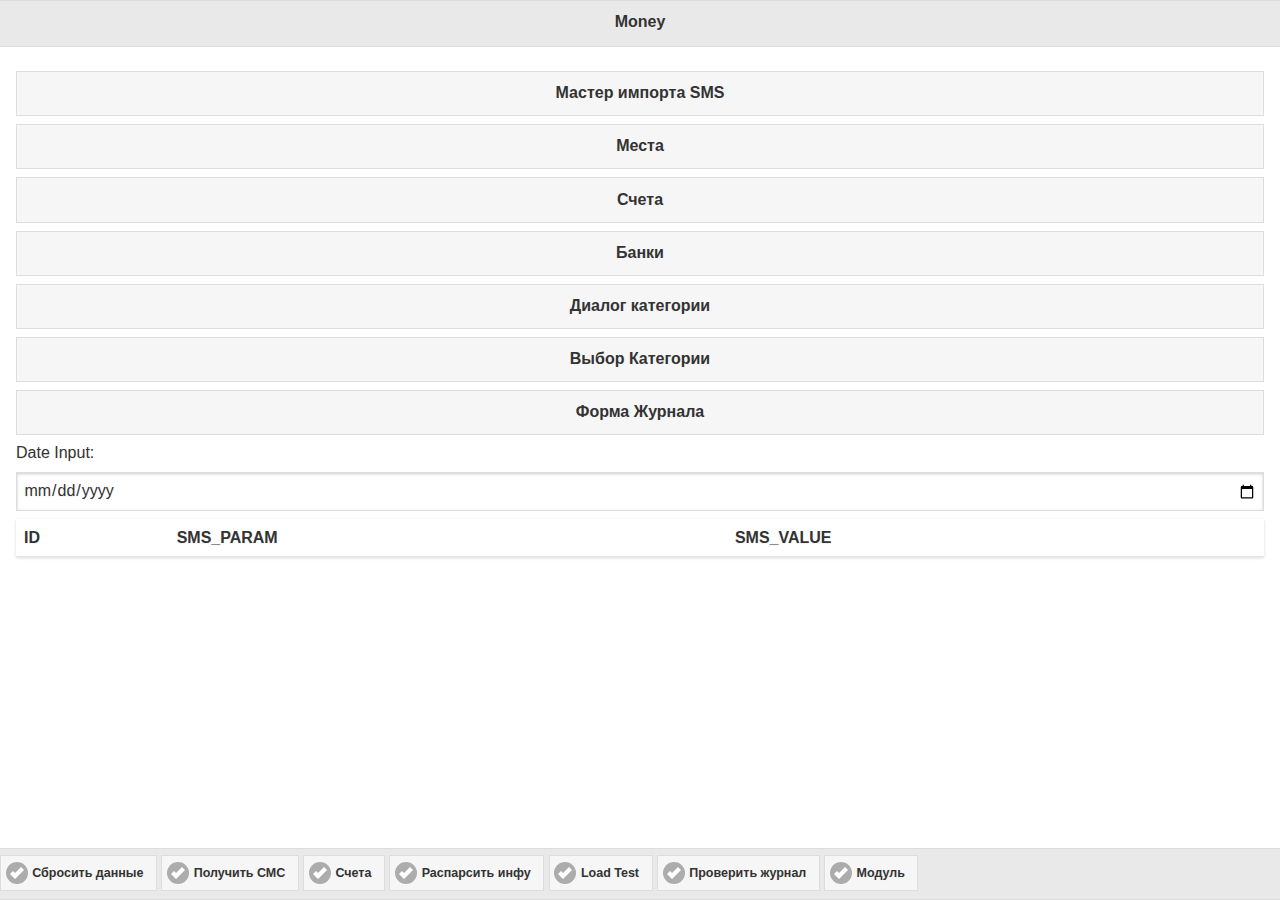
==== index.html @ b9b6a00e "Creation" ====
?
<!--
To change this template, choose Tools | Templates
and open the template in the editor.
-->
<!DOCTYPE html>
<html>
<head>
    <title>My Page</title>
	<meta name="format-detection" content="telephone=no" />
    <meta name="viewport" content="width=device-width, initial-scale=1; charset=cp1251">
	
	<link rel="stylesheet" href="jq/jquery.mobile-1.4.5.min.css"/>		
	<script src="jq/jquery-1.12.2.min.js"></script>
	<script src="jq/jquery.mobile-1.4.5.min.js"></script>
	<script src="jq/jquery.cookie.js"></script>
	<link rel="stylesheet" href="css/ex.css"/>
	<script src="js/SMS.js"></script>
	<script src="js/Test.js"></script>
	<script src="js/Db.js"></script>
	<script src="js/main.js"></script>		
	<script src="js/SmsMaster.js"></script>	
	<script src="jq/jquery.ui.datepicker.js"></script>
    <script src="js/Ledger.js"></script>
    <script src="js/LP.js"></script>
    <script src="js/Converter.js"></script>
    <script type="text/javascript" src="cordova.js"></script>
	<link rel="stylesheet" href="jq/jquery.mobile.datepicker.css"/>	
</head>
<body>
    <!-----------------------------------------YN----------------------------------->
    <!a href="#popupDialog" data-rel="popup" data-position-to="window" data-transition="pop" class="ui-btn ui-corner-all ui-shadow ui-btn-inline ui-icon-delete ui-btn-icon-left ui-btn-b"><!/a>
    
    <!-----------------------------------------MAIN--------------------------------->    
    <style type="text/css">
        .ui-page{
            background-color : white !important;           
        }
        .ui-btn{
            -moz-box-shadow: none !important;
            -webkit-box-shadow: none !important;
            box-shadow: none !important; 
            overlay : none !important;
        }
        .ui-dialog-contain
        {
            opacity: 1 !important;
            background: #FFFFFF !important;
        }
        .ui-dialog .ui-header .ui-btn-icon-notext
        {
            display: none !important;
        }
        .ui-dialog-background
        {
            opacity: 0.5;
            display: block !important;
            -webkit-transition: opacity 0.5s ease-in;
        }
        
        .ui-dialog-background.pop.in
        {
            opacity: 1;
            -webkit-transition: opacity 0.5s ease-in;
        }
        .ui-dialog
        {
            min-height: 100% !important;
            background: transparent !important;
        }
        
    </style>
    <script type="text/javascript">
        // transparent-dialogue.
        $(document).delegate('[data-role="dialog"]', 'pagebeforeshow', function (e, ui) {
            ui.prevPage.addClass("ui-dialog-background ");
        });
        
        $(document).delegate('[data-role="dialog"]', 'pagehide', function (e, ui) {
            $(".ui-dialog-background ").removeClass("ui-dialog-background ");
        });



        LoadBanks();

    </script>
	<script>
        function onLoad() {            
            if(( /(ipad|iphone|ipod|android)/i.test(navigator.userAgent) )) {
                document.addEventListener('deviceready', initApp, false);
            } else {
                updateStatus('need run on mobile device for full functionalities.');
            }            
            
        }
    
	</script>

	<div data-role="page" id="mainPage" style="height: auto">	
        <div data-role="header" data-theme="a">            
			<h1>Money</h1>
        </div>
        
        <div data-role="content">
            <a data-role="button" onclick="SmsMaster()">������ ������� SMS</a>
            <a data-role="button" onclick="Place.ShowList()">�����</a>
			<a data-role="button" onclick="ShowAccounts()">�����</a>
            <a data-role="button" onclick="ShowBanks()">�����</a>
            <a data-role="button" onclick="Category.ShowDialog()">������ ���������</a>
            <a data-role="button" onclick="ShowCategoriesModal()">����� ���������</a>
            <a data-role="button" onclick="Ledger.ShowWindow(0)">����� �������</a>



            
			<label for="date">Date Input:</label>
			<input type="date" name="date" id="date" value=""  />	
            <table data-role="table" id="table"  class="ui-body-d ui-shadow table-stripe ui-responsive" data-column-btn-theme="b">
                <thead>
                    <tr class="ui-bar-d">
                        <th data-priority="1">ID</th>                       
                        <th data-priority="1">SMS_PARAM</th>                        
                        <th data-priority="1">SMS_VALUE</th>
                    </tr>
                </thead>                    
                <tbody>
                   
                </tbody>
            </table>
            
        <!--<a href="Exercise.html" data-role="button">Excercises</a>-->
        </div>
        <div data-role="footer">
            <a data-icon="check" class="ui-btn-add" onclick="InitDb()" data-rel="dialog">�������� ������</a>
            <a data-icon="check" data-role="minus" onclick="GetSMS()" data-rel="dialog">�������� ���</a>			
            <a data-icon="check" data-role="minus" onclick="ShowAccounts()" data-rel="dialog">�����</a>
            <a data-icon="check" data-role="minus" onclick="ParseInfo()" data-rel="dialog">���������� ����</a>
            <a data-icon="check" data-role="minus" onclick="Lp()" data-rel="dialog">Load Test</a>            
            <a data-icon="check" data-role="minus" onclick="Ledger.Check()" data-rel="dialog">��������� ������</a>
            <a data-icon="check" data-role="minus" onclick="Get1()" data-rel="dialog">������</a>
						

        </div>
	</div>
    <!-------------------------------------------------SMSMASTER---------------------------------------------->
    <div data-role="dialog" id="SmsMaster">
        <script>
        
            $(document).on("pagecreate", "#SmsMaster", function(){
               
                
            });
            $(document).on('focus', 'input', function () {                
                $(this).closest('div').addClass('noshadow');
                
            });
        </script>
        <style type="text/css">
            #SmsMaster .ui-content{
                padding : 0px;
            }
            
           
            #SmsMaster .ui-navbar li a:focus{
               -moz-box-shadow: none !important;
                -webkit-box-shadow: none !important;
                box-shadow: none !important; 
            }
            #SmsMaster .active {
                opacity : 1 !important; 
                background:LightGreen !important;
                text-shadow : none !important;                                
            }     
            #SmsMaster .ui-btn:focus {
                outline: 0;
            }
            .ui-tabs-panel {
                padding : 10px !important;
            }
        </style>
        
        <div data-role="header" data-theme="d">
            <h1>Dialog</h1>
        </div>
        <div data-role="content">  
            <div data-role="tabs" id="SmsMasterTabs" style="height:300px; width:100%; padding:0px; ">                
                <div data-role="navbar" class="noshadow" id = "nb">
                    <ul>
                        <li class="ui-disabled"><a id="FirstStep" data-theme="a" href="#one">one</a></li>
                        <li class="ui-disabled"><a id="SecondStep" data-theme="a" href="#two">two</a></li>
                        <li class="ui-disabled"><a id="Third" data-theme="a" href="#three">three</a></li>
                    </ul>
                </div>
                <div id="one">
					<div data-role="content">
						<label for="basic">���� ������:</label>
						<input type="date" name="importDateFrom" id="importDateFrom" value=""/>
						<div class="ui-field-contain">
							<label for="smsBankList" class="select">���:</label>
							<select class="bankList" name="smsBankList" id="smsBankList">								
							</select>
						</div>
					</div>
					<div data-role="footer">            						
                        <a data-icon="carat-r" class="ui-btn-forward ui-btn-right ui-active" data-iconpos="right" onclick="SelectReceiver()" data-rel="dialog">Next</a>
					</div>     
                </div>
                <div id="two">
                   <a data-role="button" onclick="LoadAcc()" data-rel="dialog">Load</a>                
                   <div data-role="footer">            
                        <a data-icon="carat-r" class="ui-btn-forward ui-btn-right" data-iconpos="right" onclick="AnalyzeLedger()" data-rel="dialog">Next</a>
                        <a data-icon="carat-l" class="ui-btn-back ui-btn-left" data-iconpos="left" onclick="CloseSmsMaster()" data-rel="dialog">Back</a>
                   </div>  
                </div>
                <div id="three">                     
                   <div data-role="footer">            
                        <a data-icon="carat-r" class="ui-btn-forward ui-btn-right" data-iconpos="right" onclick="CreateReceiver()" data-rel="dialog">Next3</a>
                   </div>  
                </div>
                
            </div>
        </div>
    </div>
    <!-------------------------------------------------ACCOUNTS---------------------------------------------->
    <div data-role="dialog" id="AccountSelect" style="height: auto">	                       
        <div data-role="content">
            <ul id="accountSelList">
			</ul>
        </div>        
	</div>
	<div data-role="page" id="Accounts" style="height: auto">	
        <div data-role="header" data-theme="a">
            <a data-rel="back" data-icon="back" class="ui-btn-left">�����</a>
			<h1>Money</h1>
        </div>
        <div data-role="content">
            <table data-role="table" id="accountList"  class="ui-body-d ui-shadow table-stripe ui-responsive" data-column-btn-theme="b">
                <thead>
                    <tr class="ui-bar-d">
                        <th data-priority="1">���</th>                       
                        <th data-priority="1">����</th>                        
                        <th data-priority="1">������</th>
                    </tr>
                </thead>                    
                <tbody>
                   
                </tbody>
            </table>    
        <!--<a href="Exercise.html" data-role="button">Excercises</a>-->
        </div>
        <div data-role="footer">            
            <a data-icon="plus" class="ui-btn-add" onclick="Account.setAccount(0)" data-rel="dialog">�������� ����</a>
        </div>
	</div>
    <div data-role="dialog" id="AccountMenu">         
        <div data-role="header" data-theme="d">
            <h1>����</h1>
        </div>
        <div data-role="content">  
            <label for="nameAcc">���:</label>
            <input type="text" name="nameAcc" id="nameAcc" value="" data-mini="true" />
            <label for="codeAcc">��� �����\�����</label>
            <input type="text" name="codeAcc" id="codeAcc" value="" data-mini="true" />
            <div class="ui-field-contain">
                <label for="accTypeList" class="select" >���:</label>
                <select name="accTypeList" id="accTypeList" text = "">
                    <option>��������</option>
					<option>��������� �����</option>
					<option>��������� �����</option>
					<option>�������������� �����</option>
					<option>����</option>
					<option>�����</option>
                </select>
            </div>
			<div class="ui-field-contain">
                <label for="accBankList" class="select" value = "0">����:</label>
                <select class="bankList" name="accBankList" id="accBankList">
                </select>
            </div>
			
			<label for="basic">���� ��������:</label>
            <input type="date" name="dateAcc" id="dateAcc" value=""  />	
            
        </div>
        <div data-role="footer">            
            <a data-icon="check" class="ui-btn-forward ui-btn-right" data-iconpos="right" onclick="SetAcc()" data-rel="dialog">Next3</a>
        </div>        
    </div>
    <!-------------------------------------------------BANKS---------------------------------------------->
    <div data-role="page" id="Banks" style="height: auto">	
        <div data-role="header" data-theme="a">
            <a data-rel="back" data-icon="back" class="ui-btn-left">�����</a>
			<h1>�����</h1>
        </div>
        <div data-role="content">
            <table data-role="table" id="bankList"  class="ui-body-d ui-shadow table-stripe ui-responsive" data-column-btn-theme="b">
                <thead>
                    <tr class="ui-bar-d">
                        <th data-priority="1">���</th>                       
                        <th data-priority="1">��� � ���</th>
                        <th data-priority="1">���</th>                        
                    </tr>
                </thead>                    
                <tbody>                   
                </tbody>
            </table>    
        <!--<a href="Exercise.html" data-role="button">Excercises</a>-->
        </div>
        <div data-role="footer">            
            <a data-icon="plus" class="ui-btn-add" onclick="AddBank()" data-rel="dialog">����� ����</a>
        </div>
	</div>
    <div data-role="dialog" id="BankMenu">               
        <div data-role="header" data-theme="d">
            <h1>����</h1>
        </div>
        <div data-role="content">  
            <label for="basic">���:</label>
            .<input type="text" name="nameBank" id="nameBank" value="" data-mini="true" />
            <label for="basic">��� � ���:</label>            
            <input type="text" name="codeBank" id="codeBank" value="" data-mini="true" />
            <label for="basic">���:</label>
            <input type="text" name="bicBank" id="bicBank" value=""  />	
        </div>
        <div data-role="footer">            
            <a data-icon="check" class="ui-btn-forward ui-btn-right" data-iconpos="right" onclick="SetBank()" data-rel="dialog">��</a>
        </div>        
    </div>
    <!----------------------------------------------CATEGORIES--------------------------------------------------------->
    <script>
        $(document).on("pagecreate","#Categories",function(){
            $(".ui-collapsible h2 a").on("taphold",function(el){
                alert(el.currentTarget.parentNode.parentNode.getAttribute('value'));
            });
            
        });    

    </script>
    <style>
            .ui-collapsible-content{
                padding-left : 0px;
                padding-right : 0px;
                padding-top : 0px;
                padding-bottom : 0px;
                border-right: none !important;
                border-left: none !important;
                border-bottom: none !important; 
                
            }
            .ui-collapsible{
                margin : 0px;
                border-top : 0px solid black !important;
                border-right: none !important;
                border-left: none !important;
                //border-bottom: 1px solid black !important;
            }
            
            .ui-corner-all {
                -webkit-border-radius:.0 !important;
                border-radius: 0 !important;
            }
			.categoryList{
			    
			}
            .ui-collapsible h2 a{
                    padding-left: 10px;
					//margin-top: 10px !important;
					border-left: 0px !important;
					border-top: 0px !important;
					border-right: 0px !important;
					background-color: white !important;
            }
			
			
            .ui-collapsible h2 a:focus {

                -moz-box-shadow: none !important;
                -webkit-box-shadow: none !important;
                box-shadow: none !important;
            }
            .ui-collapsible h2 a:hover {

                background-color:LightSkyBlue !important;
            } 
    </style>
    <div data-role="page" id="Categories" style="height: auto">	
        
       
        <div data-role="header" data-theme="a">
            <a data-rel="back" data-icon="back" class="ui-btn-left">�����</a>
			<h1>���������</h1>
        </div>
        <div data-role="content" class="categoryContent" data-iconpos="right" data-corners="false">
                 
        </div>
        <div data-role="footer">            
            <a data-icon="plus" class="ui-btn-add" onclick="" data-rel="dialog">��������</a>
        </div>
	</div>

    
    
    <div data-role="dialog" id="CategoryDialog">
        <style>
            #CategoryDialog .ui-input-text{
                margin-left: 0px;
                margin-right: 0px;
            }
        </style>
        <div data-role="header" data-theme="d">
            <h1>���������</h1>
        </div>
        <div data-role="content">  
            <label for="nameCategoryDlg">���</label>
            <input type="text" name="nameCategoryDlg" id="nameCategoryDlg" value="" data-mini="true" />
            <label for="categorySimpleList" class="select" value = "0">��������</label>
            <select name="categorySimpleList" id="categorySimpleList">
            </select>
            <fieldset data-role="controlgroup" data-type="horizontal" id="categoryTypeDlg">
                <legend>����:</legend>
                <input type="radio" name="radio-choice-h-2" id="radio-choice-h-2a" value="+" checked="checked">
                <label for="radio-choice-h-2a">+</label>
                <input type="radio" name="radio-choice-h-2" id="radio-choice-h-2b" value="-">
                <label for="radio-choice-h-2b">-</label>
            </fieldset>

        </div>
        <div data-role="footer">
            <a data-icon="check" class="ui-btn-forward ui-btn-right" data-iconpos="right" onclick="Category.SetCategory()" data-rel="dialog">��</a>
        </div>
    </div>
    <!-----------------------------------------------LEDGER-------------------------------------->

    <div data-role="page" id="Ledger">
        <!---
        _id, _debitAcc, _creditAcc, _bank, _summa, _cur, _smsId, _categoryId,
        _transDate,  _place, _comments, _summaRur, _balance, _balanceCur
        ---->
        <script>
            $(document).on('focus', 'input', function () {
                $(this).closest('div').addClass('noshadow');

            });


        </script>
        <style type="text/css">

            #Ledger .ui-content{

                padding : 0px;
            }

            #SpendingBar a:focus {
                background: red !important;
            }


            #SpendingBar .ui-btn-active{
                background: red !important;
                color: white !important;
            }


            #AddBar a:focus {
                background: limegreen !important;
            }

            #AddBar .ui-btn-active{
                background: limegreen !important;
                color: white !important;
            }

             #TransferBar a:focus {
                 background: deepskyblue !important;
             }

            #TransferBar .ui-btn-active{
                background: deepskyblue !important;
                color: white !important;
            }
            #Ledger .active {
                opacity : 1 !important;
                background:LightGreen !important;
                text-shadow : none !important;
            }
            #Ledger .ui-btn:focus {
                outline: 0;
            }
            .ui-tabs-panel {
                padding : 20px !important;
            }
            #Ledger .ui-input-text{
                margin-left: 0px;
                margin-right: 0px;
            }
            #Ledger .ui-navbar li a{
                text-shadow:none;
                border:none;
            }
            #Ledger .ui-listview{
                margin: 0px !important;
                height: 20px !important;
            }

            #Ledger .ui-listview li a{
                background: white;
                height: 20px;
                padding: 9px;
            }
        </style>
        <script>

        </script>
        <div data-role="header" data-theme="d">
            <h1>Dialog</h1>
        </div>
        <div data-role="content">
            <div data-role="tabs" id="LedgerTabs" style="width:100%; padding:0px; ">
                <div data-role="navbar" class="noshadow" id = "operationTypeTab">
                    <ul>
                        <li id="SpendingBar"><a data-theme="a" href="#Spending" style="background: #ff868b; color: grey">one</a></li>
                        <li id="AddBar"><a data-theme="a" href="#Add" style="background: #c9ff99; color: grey">two</a></li>
                        <li id="TransferBar"><a data-theme="a" href="#Transfer" style="background: #9efffd; color: grey">three</a></li>
                    </ul>
                </div>
                <!---
                _id, _summa, _debitAcc, _creditAcc, _bank, _cur, _smsId, _categoryId,
                _transDate,  _place, _comments, _summaRur, _balance, _balanceCur
                ---->
                <div id="Spending">

                    <div class="ui-field-contain">
                        <label for="journalSummaDebit">�����</label>
                        <input type="text" id="journalSummaDebit" value="" data-mini="true"/>
                    </div>
                    <div class="ui-field-contain">
                        <label for="journalCurDebit">������:</label>
                        <input type="text" id="journalCurDebit" value="" data-mini="true"/>
                    </div>

                    <div class="ui-field-contain">
                        <label for="journalDebitAcc">�� �����</label>
                        <input type="text" id="journalDebitAcc" value="" data-mini="true"/>
                    </div>
                    <div class="ui-field-contain">
                        <label for="journalBankList" class="select">����:</label>
                        <select class="bankList" id="journalBankList">
                        </select>
                    </div>
                    <div class="ui-field-contain">
                        <label for="journalPlace">����� �������:</label>
                        <input type="text" id="journalPlace" onclick="Ledger.SetPlace()" value="" data-mini="true"/>
                    </div>
                    <div class="ui-field-contain">
                        <label for="journalDate">����:</label>
                        <input type="date" name="date" id="journalDate" value=""/>
                    </div>

                    <label for="journalCats">���������:</label>

                    <div class="container" style="height: 120px">
                        <ul id="journalCats" data-role="listview">
                            <li data-icon="false" onclick="Ledger.addCategory()"><a>��������</a></li>
                        </ul>
                    </div>

                </div>
                <div id="Add">
                    <div data-role="content">
                    </div>
                </div>
                <div id="Transfer">
                    <div data-role="content">
                        <div class="ui-field-contain">
                            <label for="journalSummaDebitT">�����</label>
                            <input type="text" id="journalSummaDebitT" value="" data-mini="true"/>
                        </div>
                    </div>
                </div>

            </div>
        </div>
        <div data-role="footer">
            <a data-icon="check" class="ui-btn-forward ui-btn-right" data-iconpos="right" onclick="Ledger.Set()" data-rel="dialog">��</a>
        </div>
    </div>
    <script>
        LoadBanks();
        LoadCategories();
        $(document).on("pagecreate","#CategorySelect",function(){
            $(".ui-collapsible h2 a").on("taphold",function(el){
                localStorage.selCategory = el.currentTarget.parentNode.parentNode.getAttribute('value');
                $("#CategorySelect").dialog('close');
            });

        });
    </script>
    <div data-role="page" id="CategorySelect">
        <style>
            /*
            #CategorySelect .categoryChildList h2 a{
                padding-left: 20px !important;
            } */
        </style>
        <div data-role="content">
            <p>������ ������� ��� ������</p>
            <div class="categoryContent" id="ccC" data-iconpos="right" data-corners="false">

            </div>
        </div>
        <div data-role="footer">
            <a data-icon="check" class="ui-btn-forward ui-btn-right" data-iconpos="right" onclick="CloseCategory()" data-rel="dialog">��</a>
        </div>
    </div>

    <div data-role="page" id="PlaceSelect">
        <script>
            Place.LoadPlaces();
        </script>
        <style>

        </style>
        <div data-role="content">
            <ul data-role="listview" id="place" data-filter="true" data-input="#filterBasic-input">
            </ul>
        </div>
        <div data-role="footer">
            <a data-icon="check" class="ui-btn-forward ui-btn-right" data-iconpos="right" data-rel="dialog">��</a>
        </div>
    </div>

    <div data-role="dialog" id="PlaceDialog">
        <style>
            #PlaceDialog .ui-input-text{
                margin-left: 0px;
                margin-right: 0px;
            }
        </style>
        <div data-role="header" data-theme="d">
            <h1>�����</h1>
        </div>
        <div data-role="content">
            <label for="namePlaceDlg">���</label>
            <input type="text" name="namePlaceDlg" id="namePlaceDlg" value="" data-mini="true" />
        </div>
        <div data-role="footer">
            <a data-icon="check" class="ui-btn-forward ui-btn-right" data-iconpos="right" onclick="Category.SetCategory()" data-rel="dialog">��</a>
        </div>
    </div>


</body>
</html>.
---- css/ex.css ----
.ui-header {
    height : 45px;
}

/*set the content to be full-width and height except it doesn't overlap the header or footer*/


/*absolutely position the footer to the bottom of the page*/
.ui-footer {
    position : absolute;
    bottom   : 0;
    left     : 0;
    width    : 100%;
    height   : 50px;
}​

.ui-checkbox{
    data-corners : false;
    border-radius: 0 !important;
}


.container {
	border:2px solid #ccc;
	width:100%;
	height: 150px;
	overflow-y: scroll;
	}
.maincontainer {
    padding: 15px !important;
    height: 300px;
    overflow-y: scroll;
}


/*specify a height for the header so we can line-up the elements, the default is 40px*/
.ui-header {
    height : 45px;
    margin-bottom: 0px !important;
}
.delete{
    background : red !important;
    border : 0px;
}
.yes{
   background : green !important;
   border : 0px;
}


.cancel{
    background : grey !important;
    border : 0px;
}
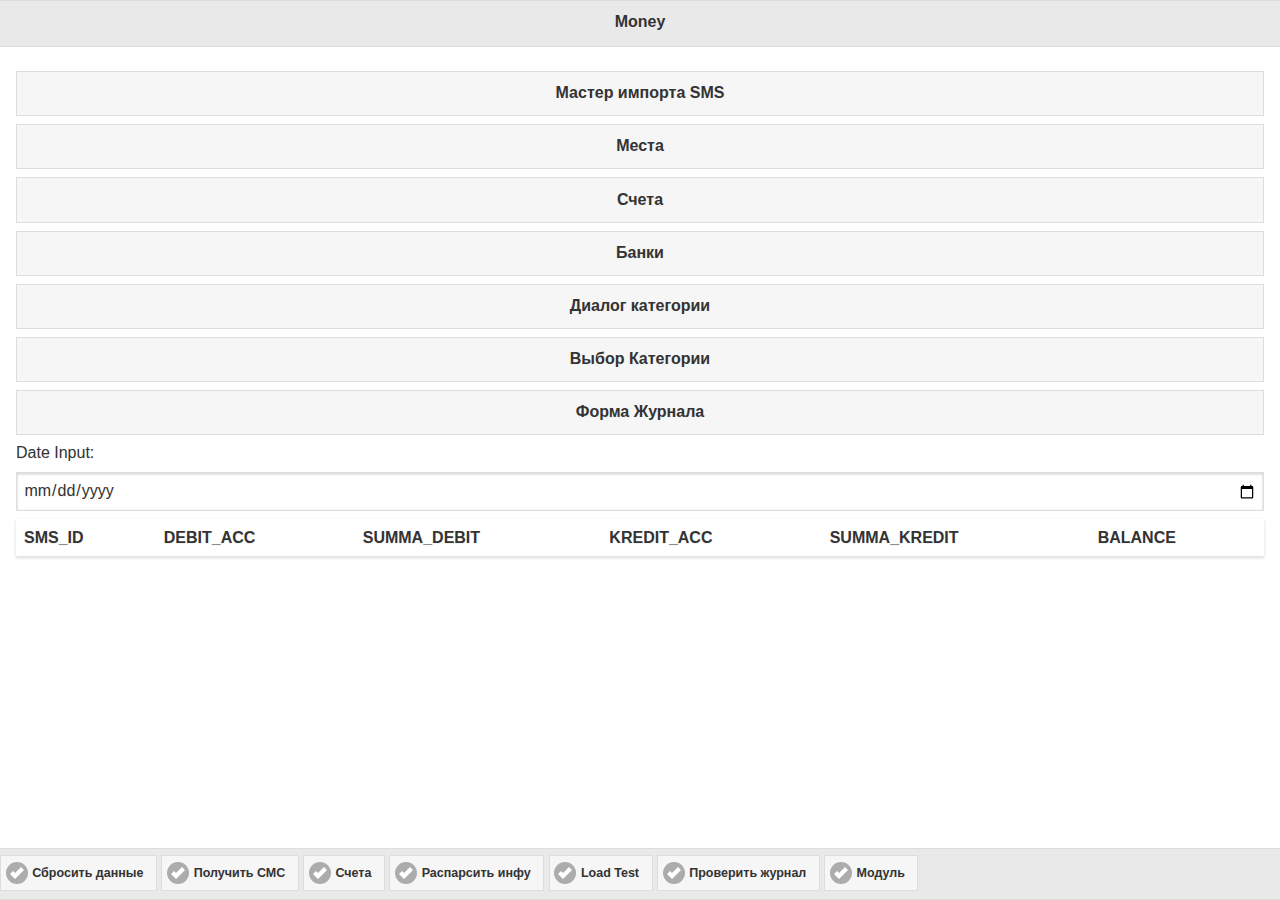
==== commit e84e1300: "#3" ====
--- a/index.html
+++ b/index.html
@@ -1,4 +1,3 @@
-?
 <!--
 To change this template, choose Tools | Templates
 and open the template in the editor.
@@ -15,6 +14,7 @@
 	<script src="jq/jquery.mobile-1.4.5.min.js"></script>
 	<script src="jq/jquery.cookie.js"></script>
 	<link rel="stylesheet" href="css/ex.css"/>
+    <script src="js/Converter.js"></script>
 	<script src="js/SMS.js"></script>
 	<script src="js/Test.js"></script>
 	<script src="js/Db.js"></script>
@@ -23,7 +23,7 @@
 	<script src="jq/jquery.ui.datepicker.js"></script>
     <script src="js/Ledger.js"></script>
     <script src="js/LP.js"></script>
-    <script src="js/Converter.js"></script>
+    <script src="js/Balance.js"></script>
     <script type="text/javascript" src="cordova.js"></script>
 	<link rel="stylesheet" href="jq/jquery.mobile.datepicker.css"/>	
 </head>
@@ -119,9 +119,12 @@
             <table data-role="table" id="table"  class="ui-body-d ui-shadow table-stripe ui-responsive" data-column-btn-theme="b">
                 <thead>
                     <tr class="ui-bar-d">
-                        <th data-priority="1">ID</th>                       
-                        <th data-priority="1">SMS_PARAM</th>                        
-                        <th data-priority="1">SMS_VALUE</th>
+                        <th data-priority="1">SMS_ID</th>
+                        <th data-priority="1">DEBIT_ACC</th>
+                        <th data-priority="1">SUMMA_DEBIT</th>
+                        <th data-priority="1">KREDIT_ACC</th>
+                        <th data-priority="1">SUMMA_KREDIT</th>
+                        <th data-priority="1">BALANCE</th>
                     </tr>
                 </thead>                    
                 <tbody>
@@ -194,7 +197,7 @@
                 </div>
                 <div id="one">
 					<div data-role="content">
-						<label for="basic">���� ������:</label>
+						<label for="importDateFrom">���� ������:</label>
 						<input type="date" name="importDateFrom" id="importDateFrom" value=""/>
 						<div class="ui-field-contain">
 							<label for="smsBankList" class="select">���:</label>
@@ -251,6 +254,7 @@
         </div>
         <div data-role="footer">            
             <a data-icon="plus" class="ui-btn-add" onclick="Account.setAccount(0)" data-rel="dialog">�������� ����</a>
+            <a data-icon="plus" class="ui-btn-add" onclick="Balance.CheckBalance()" data-rel="dialog">����� �� �������</a>
         </div>
 	</div>
     <div data-role="dialog" id="AccountMenu">         
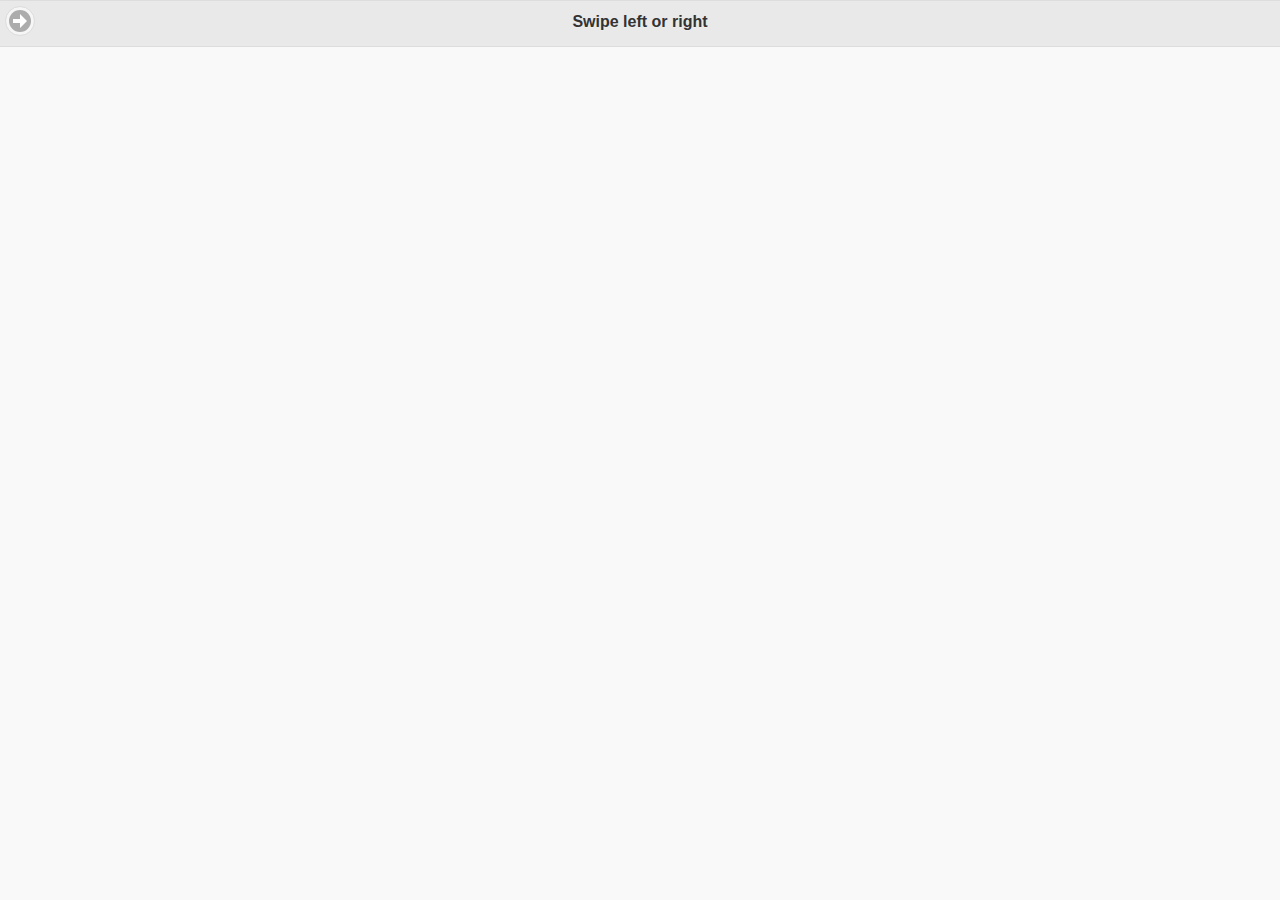
==== commit 051afbd0: "#9" ====
--- a/index.html
+++ b/index.html
@@ -1,4 +1,4 @@
-<!--
+﻿<!--
 To change this template, choose Tools | Templates
 and open the template in the editor.
 -->
@@ -6,655 +6,207 @@
 <html>
 <head>
     <title>My Page</title>
-	<meta name="format-detection" content="telephone=no" />
+    <meta name="format-detection" content="telephone=no"/>
     <meta name="viewport" content="width=device-width, initial-scale=1; charset=cp1251">
-	
-	<link rel="stylesheet" href="jq/jquery.mobile-1.4.5.min.css"/>		
-	<script src="jq/jquery-1.12.2.min.js"></script>
-	<script src="jq/jquery.mobile-1.4.5.min.js"></script>
-	<script src="jq/jquery.cookie.js"></script>
-	<link rel="stylesheet" href="css/ex.css"/>
+
+    <link rel="stylesheet" href="jq/jquery.mobile-1.4.5.min.css"/>
+    <script src="jq/jquery-1.12.2.min.js"></script>
+    <script src="jq/jquery.mobile-1.4.5.min.js"></script>
+    <script src="jq/jquery.cookie.js"></script>
+    <link rel="stylesheet" href="css/ex.css"/>
     <script src="js/Converter.js"></script>
-	<script src="js/SMS.js"></script>
-	<script src="js/Test.js"></script>
-	<script src="js/Db.js"></script>
-	<script src="js/main.js"></script>		
-	<script src="js/SmsMaster.js"></script>	
-	<script src="jq/jquery.ui.datepicker.js"></script>
+    <script src="js/SMS.js"></script>
+    <script src="js/Test.js"></script>
+    <script src="js/Db.js"></script>
+    <script src="js/main.js"></script>
+    <script src="js/Account.js"></script>
+    <script src="js/SmsMaster.js"></script>
+    <script src="jq/jquery.ui.datepicker.js"></script>
     <script src="js/Ledger.js"></script>
     <script src="js/LP.js"></script>
     <script src="js/Balance.js"></script>
     <script type="text/javascript" src="cordova.js"></script>
-	<link rel="stylesheet" href="jq/jquery.mobile.datepicker.css"/>	
+    <link rel="stylesheet" href="jq/jquery.mobile.datepicker.css"/>
 </head>
 <body>
-    <!-----------------------------------------YN----------------------------------->
-    <!a href="#popupDialog" data-rel="popup" data-position-to="window" data-transition="pop" class="ui-btn ui-corner-all ui-shadow ui-btn-inline ui-icon-delete ui-btn-icon-left ui-btn-b"><!/a>
-    
-    <!-----------------------------------------MAIN--------------------------------->    
-    <style type="text/css">
-        .ui-page{
-            background-color : white !important;           
+<!-----------------------------------------YN----------------------------------->
+<!a href="#popupDialog" data-rel="popup" data-position-to="window" data-transition="pop" class="ui-btn ui-corner-all
+ui-shadow ui-btn-inline ui-icon-delete ui-btn-icon-left ui-btn-b"><!/a>
+
+<!-----------------------------------------MAIN--------------------------------->
+<style type="text/css">
+    .ui-page {
+        background-color: white !important;
+    }
+    #Account .ui-content{
+        top:0px;
+    }
+    .ui-btn {
+        -moz-box-shadow: none !important;
+        -webkit-box-shadow: none !important;
+        box-shadow: none !important;
+        overlay: none !important;
+    }
+
+    .ui-dialog-contain {
+        opacity: 1 !important;
+        background: #FFFFFF !important;
+    }
+
+    .ui-dialog .ui-header .ui-btn-icon-notext {
+        display: none !important;
+    }
+
+    .ui-dialog-background {
+        opacity: 0.5;
+        display: block !important;
+        -webkit-transition: opacity 0.5s ease-in;
+    }
+
+    .ui-dialog-background.pop.in {
+        opacity: 1;
+        -webkit-transition: opacity 0.5s ease-in;
+    }
+
+    .ui-dialog {
+        min-height: 100% !important;
+        background: transparent !important;
+    }
+
+    .ui-panel-inner {
+        padding: 0px;
+        padding-left: 0px;
+        padding-right: 0px;
+    }
+
+    .ui-controlgroup {
+        margin-left: 0px;
+        margin-right: 0px;
+        margin-top: 40px !important;
+    }
+</style>
+<script type="text/javascript">
+    // transparent-dialogue.
+    $(document).delegate('[data-role="dialog"]', 'pagebeforeshow', function (e, ui) {
+        ui.prevPage.addClass("ui-dialog-background ");
+    });
+
+    $(document).delegate('[data-role="dialog"]', 'pagehide', function (e, ui) {
+        $(".ui-dialog-background ").removeClass("ui-dialog-background ");
+    });
+
+    $(document).on("pageinit", "#mainPage", function () {
+        $(document).on("swipeleft swiperight", "#mainPage", function (e) {
+            // We check if there is no open panel on the page because otherwise
+            // a swipe to close the left panel would also open the right panel (and v.v.).
+            // We do this by checking the data that the framework stores on the page element (panel: open).
+            if ($.mobile.activePage.jqmData("panel") !== "open") {
+                if (e.type === "swiperight") {
+                    $("#mainMenu").panel("open");
+                }
+            }
+        });
+    });
+    $(document).on("pageinit", "#Accounts", function () {
+        $(document).on("swipeleft swiperight", "#Accounts", function (e) {
+            // We check if there is no open panel on the page because otherwise
+            // a swipe to close the left panel would also open the right panel (and v.v.).
+            // We do this by checking the data that the framework stores on the page element (panel: open).
+            if ($.mobile.activePage.jqmData("panel") !== "open") {
+                if (e.type === "swiperight") {
+                    $("#accountMenu").panel("open");
+                }
+            }
+        });
+    });
+
+</script>
+<script>
+    function onLoad() {
+        if (( /(ipad|iphone|ipod|android)/i.test(navigator.userAgent) )) {
+            document.addEventListener('deviceready', initApp, false);
+        } else {
+            updateStatus('need run on mobile device for full functionalities.');
         }
-        .ui-btn{
-            -moz-box-shadow: none !important;
-            -webkit-box-shadow: none !important;
-            box-shadow: none !important; 
-            overlay : none !important;
-        }
-        .ui-dialog-contain
-        {
-            opacity: 1 !important;
-            background: #FFFFFF !important;
-        }
-        .ui-dialog .ui-header .ui-btn-icon-notext
-        {
-            display: none !important;
-        }
-        .ui-dialog-background
-        {
-            opacity: 0.5;
-            display: block !important;
-            -webkit-transition: opacity 0.5s ease-in;
-        }
-        
-        .ui-dialog-background.pop.in
-        {
-            opacity: 1;
-            -webkit-transition: opacity 0.5s ease-in;
-        }
-        .ui-dialog
-        {
-            min-height: 100% !important;
-            background: transparent !important;
-        }
-        
-    </style>
-    <script type="text/javascript">
-        // transparent-dialogue.
-        $(document).delegate('[data-role="dialog"]', 'pagebeforeshow', function (e, ui) {
-            ui.prevPage.addClass("ui-dialog-background ");
+
+    }
+
+</script>
+
+<div data-role="page" id="mainPage" style="height: auto">
+    <div data-role="panel" data-display="overlay" id="mainMenu" data-theme="a">
+        <div id="#leftSideMenu" data-role="controlgroup" data-corners="false">
+            <a data-role="button" onclick="Main.ShowAccounts()">Счета</a>
+        </div>
+    </div>
+    <div data-role="header">
+        <h1>Swipe left or right</h1>
+        <a href="#mainMenu" data-theme="d" data-icon="arrow-r" data-iconpos="notext" data-shadow="false"
+           data-iconshadow="false" class="ui-icon-nodisc">Open left panel</a>
+    </div>
+    <!-- /header -->
+    <div data-role="content">
+    </div>
+    <!-- /content -->
+
+    <!-- /panel -->
+    <div data-role="panel" id="right-panel" data-display="push" data-position="right" data-theme="c">
+        <p>Right push panel.</p>
+        <a href="#" data-rel="close" data-role="button" data-mini="true" data-inline="true" data-icon="delete"
+           data-iconpos="right">Close</a>
+
+    <!------>
+    </div>
+</div>
+
+<div data-role="page" id="Accounts" style="height: auto">
+    <script>
+        $(document).on("pagecreate","#Accounts",function(){
+
         });
-        
-        $(document).delegate('[data-role="dialog"]', 'pagehide', function (e, ui) {
-            $(".ui-dialog-background ").removeClass("ui-dialog-background ");
-        });
-
-
-
-        LoadBanks();
 
     </script>
-	<script>
-        function onLoad() {            
-            if(( /(ipad|iphone|ipod|android)/i.test(navigator.userAgent) )) {
-                document.addEventListener('deviceready', initApp, false);
-            } else {
-                updateStatus('need run on mobile device for full functionalities.');
-            }            
-            
-        }
-    
-	</script>
-
-	<div data-role="page" id="mainPage" style="height: auto">	
-        <div data-role="header" data-theme="a">            
-			<h1>Money</h1>
+    <div data-role="panel" data-display="overlay" id="accountMenu" data-theme="a">
+        <div data-role="controlgroup" data-corners="false">
+            <a data-role="button" onclick="Main.ShowAccounts()">Счета</a>
         </div>
-        
-        <div data-role="content">
-            <a data-role="button" onclick="SmsMaster()">������ ������� SMS</a>
-            <a data-role="button" onclick="Place.ShowList()">�����</a>
-			<a data-role="button" onclick="ShowAccounts()">�����</a>
-            <a data-role="button" onclick="ShowBanks()">�����</a>
-            <a data-role="button" onclick="Category.ShowDialog()">������ ���������</a>
-            <a data-role="button" onclick="ShowCategoriesModal()">����� ���������</a>
-            <a data-role="button" onclick="Ledger.ShowWindow(0)">����� �������</a>
-
-
-
-            
-			<label for="date">Date Input:</label>
-			<input type="date" name="date" id="date" value=""  />	
-            <table data-role="table" id="table"  class="ui-body-d ui-shadow table-stripe ui-responsive" data-column-btn-theme="b">
-                <thead>
-                    <tr class="ui-bar-d">
-                        <th data-priority="1">SMS_ID</th>
-                        <th data-priority="1">DEBIT_ACC</th>
-                        <th data-priority="1">SUMMA_DEBIT</th>
-                        <th data-priority="1">KREDIT_ACC</th>
-                        <th data-priority="1">SUMMA_KREDIT</th>
-                        <th data-priority="1">BALANCE</th>
-                    </tr>
-                </thead>                    
-                <tbody>
-                   
-                </tbody>
-            </table>
-            
+    </div>
+    <div data-role="header" data-theme="a">
+
+        <a data-rel="back" data-icon="back" class="ui-btn-left">Назад</a>
+        <h1>Money</h1>
+    </div>
+    <div data-role="content">
+        <table data-role="table" id="accountList"  class="ui-body-d ui-shadow table-stripe ui-responsive" data-column-btn-theme="b">
+            <thead>
+            <tr class="ui-bar-d">
+                <th data-priority="1">Имя</th>
+                <th data-priority="1">Счет</th>
+                <th data-priority="1">Баланс</th>
+            </tr>
+            </thead>
+            <tbody>
+
+            </tbody>
+        </table>
         <!--<a href="Exercise.html" data-role="button">Excercises</a>-->
-        </div>
-        <div data-role="footer">
-            <a data-icon="check" class="ui-btn-add" onclick="InitDb()" data-rel="dialog">�������� ������</a>
-            <a data-icon="check" data-role="minus" onclick="GetSMS()" data-rel="dialog">�������� ���</a>			
-            <a data-icon="check" data-role="minus" onclick="ShowAccounts()" data-rel="dialog">�����</a>
-            <a data-icon="check" data-role="minus" onclick="ParseInfo()" data-rel="dialog">���������� ����</a>
-            <a data-icon="check" data-role="minus" onclick="Lp()" data-rel="dialog">Load Test</a>            
-            <a data-icon="check" data-role="minus" onclick="Ledger.Check()" data-rel="dialog">��������� ������</a>
-            <a data-icon="check" data-role="minus" onclick="Get1()" data-rel="dialog">������</a>
-						
-
-        </div>
-	</div>
-    <!-------------------------------------------------SMSMASTER---------------------------------------------->
-    <div data-role="dialog" id="SmsMaster">
-        <script>
-        
-            $(document).on("pagecreate", "#SmsMaster", function(){
-               
-                
-            });
-            $(document).on('focus', 'input', function () {                
-                $(this).closest('div').addClass('noshadow');
-                
-            });
-        </script>
-        <style type="text/css">
-            #SmsMaster .ui-content{
-                padding : 0px;
-            }
-            
-           
-            #SmsMaster .ui-navbar li a:focus{
-               -moz-box-shadow: none !important;
-                -webkit-box-shadow: none !important;
-                box-shadow: none !important; 
-            }
-            #SmsMaster .active {
-                opacity : 1 !important; 
-                background:LightGreen !important;
-                text-shadow : none !important;                                
-            }     
-            #SmsMaster .ui-btn:focus {
-                outline: 0;
-            }
-            .ui-tabs-panel {
-                padding : 10px !important;
-            }
-        </style>
-        
-        <div data-role="header" data-theme="d">
-            <h1>Dialog</h1>
-        </div>
-        <div data-role="content">  
-            <div data-role="tabs" id="SmsMasterTabs" style="height:300px; width:100%; padding:0px; ">                
-                <div data-role="navbar" class="noshadow" id = "nb">
-                    <ul>
-                        <li class="ui-disabled"><a id="FirstStep" data-theme="a" href="#one">one</a></li>
-                        <li class="ui-disabled"><a id="SecondStep" data-theme="a" href="#two">two</a></li>
-                        <li class="ui-disabled"><a id="Third" data-theme="a" href="#three">three</a></li>
-                    </ul>
-                </div>
-                <div id="one">
-					<div data-role="content">
-						<label for="importDateFrom">���� ������:</label>
-						<input type="date" name="importDateFrom" id="importDateFrom" value=""/>
-						<div class="ui-field-contain">
-							<label for="smsBankList" class="select">���:</label>
-							<select class="bankList" name="smsBankList" id="smsBankList">								
-							</select>
-						</div>
-					</div>
-					<div data-role="footer">            						
-                        <a data-icon="carat-r" class="ui-btn-forward ui-btn-right ui-active" data-iconpos="right" onclick="SelectReceiver()" data-rel="dialog">Next</a>
-					</div>     
-                </div>
-                <div id="two">
-                   <a data-role="button" onclick="LoadAcc()" data-rel="dialog">Load</a>                
-                   <div data-role="footer">            
-                        <a data-icon="carat-r" class="ui-btn-forward ui-btn-right" data-iconpos="right" onclick="AnalyzeLedger()" data-rel="dialog">Next</a>
-                        <a data-icon="carat-l" class="ui-btn-back ui-btn-left" data-iconpos="left" onclick="CloseSmsMaster()" data-rel="dialog">Back</a>
-                   </div>  
-                </div>
-                <div id="three">                     
-                   <div data-role="footer">            
-                        <a data-icon="carat-r" class="ui-btn-forward ui-btn-right" data-iconpos="right" onclick="CreateReceiver()" data-rel="dialog">Next3</a>
-                   </div>  
-                </div>
-                
-            </div>
-        </div>
-    </div>
-    <!-------------------------------------------------ACCOUNTS---------------------------------------------->
-    <div data-role="dialog" id="AccountSelect" style="height: auto">	                       
-        <div data-role="content">
-            <ul id="accountSelList">
-			</ul>
-        </div>        
-	</div>
-	<div data-role="page" id="Accounts" style="height: auto">	
-        <div data-role="header" data-theme="a">
-            <a data-rel="back" data-icon="back" class="ui-btn-left">�����</a>
-			<h1>Money</h1>
-        </div>
-        <div data-role="content">
-            <table data-role="table" id="accountList"  class="ui-body-d ui-shadow table-stripe ui-responsive" data-column-btn-theme="b">
-                <thead>
-                    <tr class="ui-bar-d">
-                        <th data-priority="1">���</th>                       
-                        <th data-priority="1">����</th>                        
-                        <th data-priority="1">������</th>
-                    </tr>
-                </thead>                    
-                <tbody>
-                   
-                </tbody>
-            </table>    
-        <!--<a href="Exercise.html" data-role="button">Excercises</a>-->
-        </div>
-        <div data-role="footer">            
-            <a data-icon="plus" class="ui-btn-add" onclick="Account.setAccount(0)" data-rel="dialog">�������� ����</a>
-            <a data-icon="plus" class="ui-btn-add" onclick="Balance.CheckBalance()" data-rel="dialog">����� �� �������</a>
-        </div>
-	</div>
-    <div data-role="dialog" id="AccountMenu">         
-        <div data-role="header" data-theme="d">
-            <h1>����</h1>
-        </div>
-        <div data-role="content">  
-            <label for="nameAcc">���:</label>
-            <input type="text" name="nameAcc" id="nameAcc" value="" data-mini="true" />
-            <label for="codeAcc">��� �����\�����</label>
-            <input type="text" name="codeAcc" id="codeAcc" value="" data-mini="true" />
-            <div class="ui-field-contain">
-                <label for="accTypeList" class="select" >���:</label>
-                <select name="accTypeList" id="accTypeList" text = "">
-                    <option>��������</option>
-					<option>��������� �����</option>
-					<option>��������� �����</option>
-					<option>�������������� �����</option>
-					<option>����</option>
-					<option>�����</option>
-                </select>
-            </div>
-			<div class="ui-field-contain">
-                <label for="accBankList" class="select" value = "0">����:</label>
-                <select class="bankList" name="accBankList" id="accBankList">
-                </select>
-            </div>
-			
-			<label for="basic">���� ��������:</label>
-            <input type="date" name="dateAcc" id="dateAcc" value=""  />	
-            
-        </div>
-        <div data-role="footer">            
-            <a data-icon="check" class="ui-btn-forward ui-btn-right" data-iconpos="right" onclick="SetAcc()" data-rel="dialog">Next3</a>
-        </div>        
-    </div>
-    <!-------------------------------------------------BANKS---------------------------------------------->
-    <div data-role="page" id="Banks" style="height: auto">	
-        <div data-role="header" data-theme="a">
-            <a data-rel="back" data-icon="back" class="ui-btn-left">�����</a>
-			<h1>�����</h1>
-        </div>
-        <div data-role="content">
-            <table data-role="table" id="bankList"  class="ui-body-d ui-shadow table-stripe ui-responsive" data-column-btn-theme="b">
-                <thead>
-                    <tr class="ui-bar-d">
-                        <th data-priority="1">���</th>                       
-                        <th data-priority="1">��� � ���</th>
-                        <th data-priority="1">���</th>                        
-                    </tr>
-                </thead>                    
-                <tbody>                   
-                </tbody>
-            </table>    
-        <!--<a href="Exercise.html" data-role="button">Excercises</a>-->
-        </div>
-        <div data-role="footer">            
-            <a data-icon="plus" class="ui-btn-add" onclick="AddBank()" data-rel="dialog">����� ����</a>
-        </div>
-	</div>
-    <div data-role="dialog" id="BankMenu">               
-        <div data-role="header" data-theme="d">
-            <h1>����</h1>
-        </div>
-        <div data-role="content">  
-            <label for="basic">���:</label>
-            .<input type="text" name="nameBank" id="nameBank" value="" data-mini="true" />
-            <label for="basic">��� � ���:</label>            
-            <input type="text" name="codeBank" id="codeBank" value="" data-mini="true" />
-            <label for="basic">���:</label>
-            <input type="text" name="bicBank" id="bicBank" value=""  />	
-        </div>
-        <div data-role="footer">            
-            <a data-icon="check" class="ui-btn-forward ui-btn-right" data-iconpos="right" onclick="SetBank()" data-rel="dialog">��</a>
-        </div>        
-    </div>
-    <!----------------------------------------------CATEGORIES--------------------------------------------------------->
-    <script>
-        $(document).on("pagecreate","#Categories",function(){
-            $(".ui-collapsible h2 a").on("taphold",function(el){
-                alert(el.currentTarget.parentNode.parentNode.getAttribute('value'));
-            });
-            
-        });    
-
-    </script>
-    <style>
-            .ui-collapsible-content{
-                padding-left : 0px;
-                padding-right : 0px;
-                padding-top : 0px;
-                padding-bottom : 0px;
-                border-right: none !important;
-                border-left: none !important;
-                border-bottom: none !important; 
-                
-            }
-            .ui-collapsible{
-                margin : 0px;
-                border-top : 0px solid black !important;
-                border-right: none !important;
-                border-left: none !important;
-                //border-bottom: 1px solid black !important;
-            }
-            
-            .ui-corner-all {
-                -webkit-border-radius:.0 !important;
-                border-radius: 0 !important;
-            }
-			.categoryList{
-			    
-			}
-            .ui-collapsible h2 a{
-                    padding-left: 10px;
-					//margin-top: 10px !important;
-					border-left: 0px !important;
-					border-top: 0px !important;
-					border-right: 0px !important;
-					background-color: white !important;
-            }
-			
-			
-            .ui-collapsible h2 a:focus {
-
-                -moz-box-shadow: none !important;
-                -webkit-box-shadow: none !important;
-                box-shadow: none !important;
-            }
-            .ui-collapsible h2 a:hover {
-
-                background-color:LightSkyBlue !important;
-            } 
-    </style>
-    <div data-role="page" id="Categories" style="height: auto">	
-        
-       
-        <div data-role="header" data-theme="a">
-            <a data-rel="back" data-icon="back" class="ui-btn-left">�����</a>
-			<h1>���������</h1>
-        </div>
-        <div data-role="content" class="categoryContent" data-iconpos="right" data-corners="false">
-                 
-        </div>
-        <div data-role="footer">            
-            <a data-icon="plus" class="ui-btn-add" onclick="" data-rel="dialog">��������</a>
-        </div>
-	</div>
-
-    
-    
-    <div data-role="dialog" id="CategoryDialog">
-        <style>
-            #CategoryDialog .ui-input-text{
-                margin-left: 0px;
-                margin-right: 0px;
-            }
-        </style>
-        <div data-role="header" data-theme="d">
-            <h1>���������</h1>
-        </div>
-        <div data-role="content">  
-            <label for="nameCategoryDlg">���</label>
-            <input type="text" name="nameCategoryDlg" id="nameCategoryDlg" value="" data-mini="true" />
-            <label for="categorySimpleList" class="select" value = "0">��������</label>
-            <select name="categorySimpleList" id="categorySimpleList">
-            </select>
-            <fieldset data-role="controlgroup" data-type="horizontal" id="categoryTypeDlg">
-                <legend>����:</legend>
-                <input type="radio" name="radio-choice-h-2" id="radio-choice-h-2a" value="+" checked="checked">
-                <label for="radio-choice-h-2a">+</label>
-                <input type="radio" name="radio-choice-h-2" id="radio-choice-h-2b" value="-">
-                <label for="radio-choice-h-2b">-</label>
-            </fieldset>
-
-        </div>
-        <div data-role="footer">
-            <a data-icon="check" class="ui-btn-forward ui-btn-right" data-iconpos="right" onclick="Category.SetCategory()" data-rel="dialog">��</a>
-        </div>
-    </div>
-    <!-----------------------------------------------LEDGER-------------------------------------->
-
-    <div data-role="page" id="Ledger">
-        <!---
-        _id, _debitAcc, _creditAcc, _bank, _summa, _cur, _smsId, _categoryId,
-        _transDate,  _place, _comments, _summaRur, _balance, _balanceCur
-        ---->
-        <script>
-            $(document).on('focus', 'input', function () {
-                $(this).closest('div').addClass('noshadow');
-
-            });
-
-
-        </script>
-        <style type="text/css">
-
-            #Ledger .ui-content{
-
-                padding : 0px;
-            }
-
-            #SpendingBar a:focus {
-                background: red !important;
-            }
-
-
-            #SpendingBar .ui-btn-active{
-                background: red !important;
-                color: white !important;
-            }
-
-
-            #AddBar a:focus {
-                background: limegreen !important;
-            }
-
-            #AddBar .ui-btn-active{
-                background: limegreen !important;
-                color: white !important;
-            }
-
-             #TransferBar a:focus {
-                 background: deepskyblue !important;
-             }
-
-            #TransferBar .ui-btn-active{
-                background: deepskyblue !important;
-                color: white !important;
-            }
-            #Ledger .active {
-                opacity : 1 !important;
-                background:LightGreen !important;
-                text-shadow : none !important;
-            }
-            #Ledger .ui-btn:focus {
-                outline: 0;
-            }
-            .ui-tabs-panel {
-                padding : 20px !important;
-            }
-            #Ledger .ui-input-text{
-                margin-left: 0px;
-                margin-right: 0px;
-            }
-            #Ledger .ui-navbar li a{
-                text-shadow:none;
-                border:none;
-            }
-            #Ledger .ui-listview{
-                margin: 0px !important;
-                height: 20px !important;
-            }
-
-            #Ledger .ui-listview li a{
-                background: white;
-                height: 20px;
-                padding: 9px;
-            }
-        </style>
-        <script>
-
-        </script>
-        <div data-role="header" data-theme="d">
-            <h1>Dialog</h1>
-        </div>
-        <div data-role="content">
-            <div data-role="tabs" id="LedgerTabs" style="width:100%; padding:0px; ">
-                <div data-role="navbar" class="noshadow" id = "operationTypeTab">
-                    <ul>
-                        <li id="SpendingBar"><a data-theme="a" href="#Spending" style="background: #ff868b; color: grey">one</a></li>
-                        <li id="AddBar"><a data-theme="a" href="#Add" style="background: #c9ff99; color: grey">two</a></li>
-                        <li id="TransferBar"><a data-theme="a" href="#Transfer" style="background: #9efffd; color: grey">three</a></li>
-                    </ul>
-                </div>
-                <!---
-                _id, _summa, _debitAcc, _creditAcc, _bank, _cur, _smsId, _categoryId,
-                _transDate,  _place, _comments, _summaRur, _balance, _balanceCur
-                ---->
-                <div id="Spending">
-
-                    <div class="ui-field-contain">
-                        <label for="journalSummaDebit">�����</label>
-                        <input type="text" id="journalSummaDebit" value="" data-mini="true"/>
-                    </div>
-                    <div class="ui-field-contain">
-                        <label for="journalCurDebit">������:</label>
-                        <input type="text" id="journalCurDebit" value="" data-mini="true"/>
-                    </div>
-
-                    <div class="ui-field-contain">
-                        <label for="journalDebitAcc">�� �����</label>
-                        <input type="text" id="journalDebitAcc" value="" data-mini="true"/>
-                    </div>
-                    <div class="ui-field-contain">
-                        <label for="journalBankList" class="select">����:</label>
-                        <select class="bankList" id="journalBankList">
-                        </select>
-                    </div>
-                    <div class="ui-field-contain">
-                        <label for="journalPlace">����� �������:</label>
-                        <input type="text" id="journalPlace" onclick="Ledger.SetPlace()" value="" data-mini="true"/>
-                    </div>
-                    <div class="ui-field-contain">
-                        <label for="journalDate">����:</label>
-                        <input type="date" name="date" id="journalDate" value=""/>
-                    </div>
-
-                    <label for="journalCats">���������:</label>
-
-                    <div class="container" style="height: 120px">
-                        <ul id="journalCats" data-role="listview">
-                            <li data-icon="false" onclick="Ledger.addCategory()"><a>��������</a></li>
-                        </ul>
-                    </div>
-
-                </div>
-                <div id="Add">
-                    <div data-role="content">
-                    </div>
-                </div>
-                <div id="Transfer">
-                    <div data-role="content">
-                        <div class="ui-field-contain">
-                            <label for="journalSummaDebitT">�����</label>
-                            <input type="text" id="journalSummaDebitT" value="" data-mini="true"/>
-                        </div>
-                    </div>
-                </div>
-
-            </div>
-        </div>
-        <div data-role="footer">
-            <a data-icon="check" class="ui-btn-forward ui-btn-right" data-iconpos="right" onclick="Ledger.Set()" data-rel="dialog">��</a>
-        </div>
-    </div>
-    <script>
-        LoadBanks();
-        LoadCategories();
-        $(document).on("pagecreate","#CategorySelect",function(){
-            $(".ui-collapsible h2 a").on("taphold",function(el){
-                localStorage.selCategory = el.currentTarget.parentNode.parentNode.getAttribute('value');
-                $("#CategorySelect").dialog('close');
-            });
-
-        });
-    </script>
-    <div data-role="page" id="CategorySelect">
-        <style>
-            /*
-            #CategorySelect .categoryChildList h2 a{
-                padding-left: 20px !important;
-            } */
-        </style>
-        <div data-role="content">
-            <p>������ ������� ��� ������</p>
-            <div class="categoryContent" id="ccC" data-iconpos="right" data-corners="false">
-
-            </div>
-        </div>
-        <div data-role="footer">
-            <a data-icon="check" class="ui-btn-forward ui-btn-right" data-iconpos="right" onclick="CloseCategory()" data-rel="dialog">��</a>
-        </div>
-    </div>
-
-    <div data-role="page" id="PlaceSelect">
-        <script>
-            Place.LoadPlaces();
-        </script>
-        <style>
-
-        </style>
-        <div data-role="content">
-            <ul data-role="listview" id="place" data-filter="true" data-input="#filterBasic-input">
-            </ul>
-        </div>
-        <div data-role="footer">
-            <a data-icon="check" class="ui-btn-forward ui-btn-right" data-iconpos="right" data-rel="dialog">��</a>
-        </div>
-    </div>
-
-    <div data-role="dialog" id="PlaceDialog">
-        <style>
-            #PlaceDialog .ui-input-text{
-                margin-left: 0px;
-                margin-right: 0px;
-            }
-        </style>
-        <div data-role="header" data-theme="d">
-            <h1>�����</h1>
-        </div>
-        <div data-role="content">
-            <label for="namePlaceDlg">���</label>
-            <input type="text" name="namePlaceDlg" id="namePlaceDlg" value="" data-mini="true" />
-        </div>
-        <div data-role="footer">
-            <a data-icon="check" class="ui-btn-forward ui-btn-right" data-iconpos="right" onclick="Category.SetCategory()" data-rel="dialog">��</a>
-        </div>
-    </div>
+    </div>
+    <div data-role="footer">
+        <a data-icon="plus" class="ui-btn-add" onclick="Account.setAccountDialog(0)" data-rel="dialog">Добавить счет</a>
+        <a data-icon="plus" class="ui-btn-add" onclick="Balance.CheckBalance()" data-rel="dialog">Счета из журнала</a>
+    </div>
+
+</div>
+<div data-role="page" id="AccountPopup">
+    <div data-role="content">
+        <ul data-role="listview">
+            <li>Выписка</li>
+            <li>Удалить</li>
+        </ul>
+    </div>
+</div>
+
 
 
 </body>
-</html>.
-
+</html>.